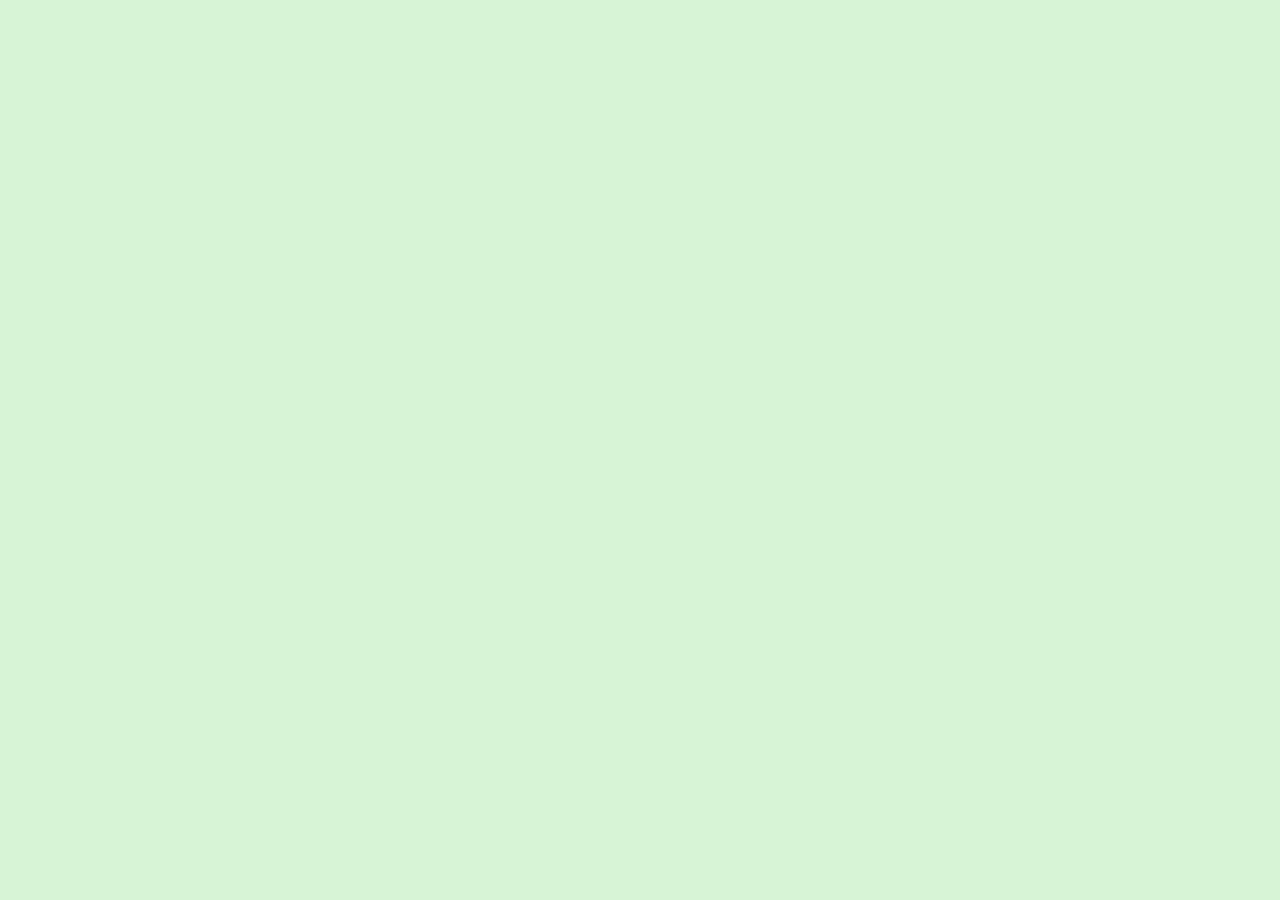
==== index.html @ fb84c942 "update" ====
﻿<!doctype html>
<html lang="en">
<head>

    <meta charset="UTF-8">
    <meta name="viewport"
          content="width=device-width, user-scalable=no, initial-scale=1.0, maximum-scale=1.0, minimum-scale=1.0">
    <meta http-equiv="X-UA-Compatible" content="ie=edge">

    <title> ~To Miss Long~ </title>
    <link rel="shortcut icon" href="image/favicon.ico">
    <link type="text/css" rel="stylesheet" href="utils/default.css">

    <script type="text/javascript" src="utils/jquery.js"></script>
    <script type="text/javascript" src="utils/jscex.js"></script>
    <script type="text/javascript" src="utils/jscex-parser.js"></script>
    <script type="text/javascript" src="utils/jscex-jit.js"></script>
    <script type="text/javascript" src="utils/jscex-builderbase.js"></script>
    <script type="text/javascript" src="utils/jscex-async.js"></script>
    <script type="text/javascript" src="utils/jscex-async-powerpack.js"></script>
    <script type="text/javascript" src="utils/functions.js" charset="utf-8"></script>
    <script type="text/javascript" src="utils/love.min.js" charset="utf-8"></script>

    <script type="text/javascript">
        window.onload = function () {
            setInterval("toggleSound()", 1);
        }

        function toggleSound() {
            let music = document.getElementById("music");

            if (music.paused) {
                music.paused = false;
                music.play();
            }

        }
    </script>

</head>

<body>

<audio id="music" muted autoplay loop>
    <!-- use the music Ballade Pour Adeline by Richard Clayderman -->
    <source src="audio/Ballade%20Pour%20Adeline.mp3" audio="audio/mp3"/>
</audio>

<!--music autoplay-->
<script>
    document.addEventListener('mousedown', function () {
        document.getElementById('music').muted = false;
    }, false);
</script>

<div id="main">
    <div id="error">本页面采用HTML5编辑，目前您的浏览器无法显示，请换成谷歌(<a
            href="https://www.google.cn/chrome/intl/zh-CN/landing_chrome.html?hl=zh-CN&brand=CHMI">Chrome</a>)或者火狐(<a
            href="https://firefox.com.cn/download/">Firefox</a>)浏览器，或者其他浏览器的最新版本。
    </div>
    <div id="wrap">
        <div id="text">
            <div id="code">
                <span class="say">
<!--第1行-->              To My Dear Teacher
                    </span><br>
                <span class="say"> </span><br>
                <span class="say">
<!--第2行-->              O my teacher, why are you so amiable and sweet-tempered?
                    </span><br>
                <span class="say"> </span><br>
                <span class="say">
<!--第3行-->              Teaching, Marking assignments, Answering questions...
                    </span><br>
                <span class="say"> </span><br>
                <span class="say">
<!--第4行-->              You brought the knowledge from books for us,
                    </span><br>
                <span class="say"> </span><br>
                <span class="say">
<!--第5行-->              Despite the boredom in school, you took us into a wonderland of English,
                    </span><br>
                <span class="say"> </span><br>
                <span class="say">
<!--第6行-->              In that beautiful golden autumn and June,
                    </span><br>
                <span class="say"> </span><br>
                <span class="say">
<!--第7行-->              Perfectly, we achieved our ideals
                    </span><br>
                <span class="say"> </span><br>
                <span class="say">
<!--第8行-->             But we had to bid farewell to you
                    </span><br>
                <span class="say"> </span><br>
                <span class="say">
<!--第9行-->              Don't be sad, don't miss us
                    </span><br>
                <span class="say"> </span><br>
                <span class="say">
<!--第10行-->             One day, we will be back like lightning
                    </span><br>
                <span class="say"> </span><br>
            </div>
        </div>
        <div id="clock-box">
            <br>
            <span class="say">
<!--第10行-->          Since our first time we meet, we've been through
                </span>
            <div id="clock"></div>
        </div>
        <canvas id="canvas" width="1100" height="680"></canvas>
    </div>
</div>

<!--suppress ES6ConvertVarToLetConst -->
<script>
    (function () {
        let canvas = $('#canvas');

        if (!canvas[0].getContext) {
            $("#error").show();
            return false;
        }

        let width = canvas.width();
        var height = canvas.height();

        canvas.attr("width", width);
        canvas.attr("height", height);

        var opts = {
            seed: {
                x: width / 2 - 20,
                color: "rgb(190, 26, 37)",
                scale: 2
            },
            branch: [
                [535, 680, 570, 250, 500, 200, 30, 100, [
                    [540, 500, 455, 417, 340, 400, 13, 100, [
                        [450, 435, 434, 430, 394, 395, 2, 40]
                    ]],
                    [550, 445, 600, 356, 680, 345, 12, 100, [
                        [578, 400, 648, 409, 661, 426, 3, 80]
                    ]],
                    [539, 281, 537, 248, 534, 217, 3, 40],
                    [546, 397, 413, 247, 328, 244, 9, 80, [
                        [427, 286, 383, 253, 371, 205, 2, 40],
                        [498, 345, 435, 315, 395, 330, 4, 60]
                    ]],
                    [546, 357, 608, 252, 678, 221, 6, 100, [
                        [590, 293, 646, 277, 648, 271, 2, 80]
                    ]]
                ]]
            ],
            // 花
            bloom: {
                num: 700,
                width: 1080,
                height: 650,
            },
            footer: {
                width: 1200,
                height: 5,
                speed: 10,
            }
        }

        var tree = new Tree(canvas[0], width, height, opts);
        var seed = tree.seed;
        var foot = tree.footer;
        var hold = 1;

        canvas.click(function (e) {
            var offset = canvas.offset(),
                x, y;
            x = e.pageX - offset.left;
            y = e.pageY - offset.top;
            if (seed.hover(x, y)) {
                hold = 0;
                canvas.unbind("click");
                canvas.unbind("mousemove");
                canvas.removeClass('hand');
            }
        }).mousemove(function (e) {
            var offset = canvas.offset(),
                x, y;
            x = e.pageX - offset.left;
            y = e.pageY - offset.top;
            canvas.toggleClass('hand', seed.hover(x, y));
        });

        var seedAnimate = eval(Jscex.compile("async", function () {
            seed.draw();
            while (hold) {
                $await(Jscex.Async.sleep(10));
            }
            while (seed.canScale()) {
                seed.scale(0.95);
                $await(Jscex.Async.sleep(10));
            }
            while (seed.canMove()) {
                seed.move(0, 2);
                foot.draw();
                $await(Jscex.Async.sleep(10));
            }
        }));

        var growAnimate = eval(Jscex.compile("async", function () {
            do {
                tree.grow();
                $await(Jscex.Async.sleep(10));
            } while (tree.canGrow());
        }));

        var flowAnimate = eval(Jscex.compile("async", function () {
            do {
                tree.flower(2);
                $await(Jscex.Async.sleep(10));
            } while (tree.canFlower());
        }));

        var moveAnimate = eval(Jscex.compile("async", function () {
            tree.snapshot("p1", 240, 0, 610, 680);
            while (tree.move("p1", 500, 0)) {
                foot.draw();
                $await(Jscex.Async.sleep(10));
            }
            foot.draw();
            tree.snapshot("p2", 500, 0, 610, 680);

            // 防闪烁
            canvas.parent().css("background", "url(" + tree.toDataURL('image/png') + ")");
            canvas.css("background", "#ffe");
            $await(Jscex.Async.sleep(300));
            canvas.css("background", "none");
        }));

        var jumpAnimate = eval(Jscex.compile("async", function () {
            while (true) {
                tree.ctx.clearRect(0, 0, width, height);
                tree.jump();
                foot.draw();
                $await(Jscex.Async.sleep(25));
            }
        }));

        var textAnimate = eval(Jscex.compile("async", function () {
            var together = new Date();
            together.setFullYear(2021, 8, 10); //时间年月日
            together.setHours(9);//小时
            together.setMinutes(30); //分钟
            together.setSeconds(0); //秒前一位
            together.setMilliseconds(0); //秒第二位

            $("#code").show().typewriter();
            $("#clock-box").fadeIn(500);
            while (true) {
                timeElapse(together);
                $await(Jscex.Async.sleep(1000));
            }
        }));
        // 异步运行
        var runAsync = eval(Jscex.compile("async", function () {
            $await(seedAnimate());
            $await(growAnimate());
            $await(flowAnimate());
            $await(moveAnimate());

            textAnimate().start();

            $await(jumpAnimate());
        }));

        runAsync().start();
    })();
</script>
</body>

</html>
---- utils/default.css ----
body {
    margin:0;
    padding:0;
    background:rgb(217, 243, 217);
    font-size:14px;
    font-family:'serif','cursive','宋体',sans-serif;
    color:#231F20;
    overflow:auto
}
a {
    color:#000;
    font-size:14px;
}
#main {
    width:100%;
}
#wrap {
    position:relative;
    margin:0 auto;
    width:1100px;
    height:680px;
    margin-top:10px;
}
#text {
    width:400px;
    height:425px;
    left:60px;
    top:80px;
    position:absolute;
}
#code {
    display:none;
    font-size:16px;
    width: 405px;
}
#clock-box {
    position:absolute;
    left:60px;
    top:530px;
    font-size:28px;
    display:none;}
#clock-box a {
    font-size:28px;
    text-decoration:none;
}
#clock {
    margin-left:-14px;
}
#clock .digit {
    font-size:64px;
}
#canvas {
    margin:0 auto;
    width:1100px;
    height:680px;}
#error {
    margin:0 auto;
    text-align:center;
    margin-top:60px;
    display:none;
}
.hand {
    cursor:pointer;
}
.say {
    font-size: large;
    margin-left:5px;
}
.space {
    margin-right:150px;
}
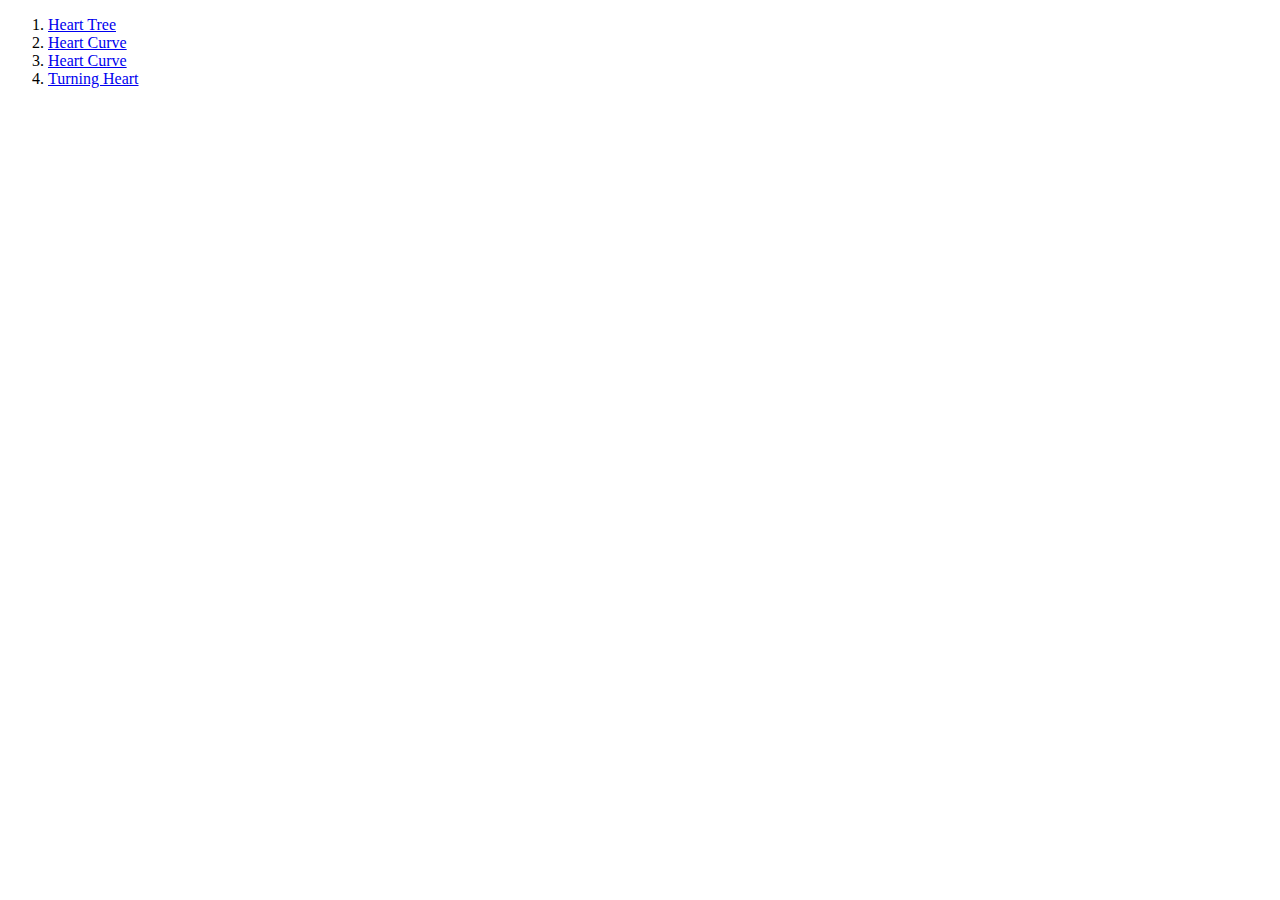
==== commit 85d7ec19: "add sites for ygy" ====
--- a/index.html
+++ b/index.html
@@ -1,281 +1,16 @@
-﻿<!doctype html>
+<!DOCTYPE html>
 <html lang="en">
 <head>
-
     <meta charset="UTF-8">
-    <meta name="viewport"
-          content="width=device-width, user-scalable=no, initial-scale=1.0, maximum-scale=1.0, minimum-scale=1.0">
-    <meta http-equiv="X-UA-Compatible" content="ie=edge">
-
-    <title> ~To Miss Long~ </title>
-    <link rel="shortcut icon" href="image/favicon.ico">
-    <link type="text/css" rel="stylesheet" href="utils/default.css">
-
-    <script type="text/javascript" src="utils/jquery.js"></script>
-    <script type="text/javascript" src="utils/jscex.js"></script>
-    <script type="text/javascript" src="utils/jscex-parser.js"></script>
-    <script type="text/javascript" src="utils/jscex-jit.js"></script>
-    <script type="text/javascript" src="utils/jscex-builderbase.js"></script>
-    <script type="text/javascript" src="utils/jscex-async.js"></script>
-    <script type="text/javascript" src="utils/jscex-async-powerpack.js"></script>
-    <script type="text/javascript" src="utils/functions.js" charset="utf-8"></script>
-    <script type="text/javascript" src="utils/love.min.js" charset="utf-8"></script>
-
-    <script type="text/javascript">
-        window.onload = function () {
-            setInterval("toggleSound()", 1);
-        }
-
-        function toggleSound() {
-            let music = document.getElementById("music");
-
-            if (music.paused) {
-                music.paused = false;
-                music.play();
-            }
-
-        }
-    </script>
-
+    <title>Index for Yang Ga Yoen</title>
 </head>
-
 <body>
-
-<audio id="music" muted autoplay loop>
-    <!-- use the music Ballade Pour Adeline by Richard Clayderman -->
-    <source src="audio/Ballade%20Pour%20Adeline.mp3" audio="audio/mp3"/>
-</audio>
-
-<!--music autoplay-->
-<script>
-    document.addEventListener('mousedown', function () {
-        document.getElementById('music').muted = false;
-    }, false);
-</script>
-
-<div id="main">
-    <div id="error">本页面采用HTML5编辑，目前您的浏览器无法显示，请换成谷歌(<a
-            href="https://www.google.cn/chrome/intl/zh-CN/landing_chrome.html?hl=zh-CN&brand=CHMI">Chrome</a>)或者火狐(<a
-            href="https://firefox.com.cn/download/">Firefox</a>)浏览器，或者其他浏览器的最新版本。
-    </div>
-    <div id="wrap">
-        <div id="text">
-            <div id="code">
-                <span class="say">
-<!--第1行-->              To My Dear Teacher
-                    </span><br>
-                <span class="say"> </span><br>
-                <span class="say">
-<!--第2行-->              O my teacher, why are you so amiable and sweet-tempered?
-                    </span><br>
-                <span class="say"> </span><br>
-                <span class="say">
-<!--第3行-->              Teaching, Marking assignments, Answering questions...
-                    </span><br>
-                <span class="say"> </span><br>
-                <span class="say">
-<!--第4行-->              You brought the knowledge from books for us,
-                    </span><br>
-                <span class="say"> </span><br>
-                <span class="say">
-<!--第5行-->              Despite the boredom in school, you took us into a wonderland of English,
-                    </span><br>
-                <span class="say"> </span><br>
-                <span class="say">
-<!--第6行-->              In that beautiful golden autumn and June,
-                    </span><br>
-                <span class="say"> </span><br>
-                <span class="say">
-<!--第7行-->              Perfectly, we achieved our ideals
-                    </span><br>
-                <span class="say"> </span><br>
-                <span class="say">
-<!--第8行-->             But we had to bid farewell to you
-                    </span><br>
-                <span class="say"> </span><br>
-                <span class="say">
-<!--第9行-->              Don't be sad, don't miss us
-                    </span><br>
-                <span class="say"> </span><br>
-                <span class="say">
-<!--第10行-->             One day, we will be back like lightning
-                    </span><br>
-                <span class="say"> </span><br>
-            </div>
-        </div>
-        <div id="clock-box">
-            <br>
-            <span class="say">
-<!--第10行-->          Since our first time we meet, we've been through
-                </span>
-            <div id="clock"></div>
-        </div>
-        <canvas id="canvas" width="1100" height="680"></canvas>
-    </div>
-</div>
-
-<!--suppress ES6ConvertVarToLetConst -->
-<script>
-    (function () {
-        let canvas = $('#canvas');
-
-        if (!canvas[0].getContext) {
-            $("#error").show();
-            return false;
-        }
-
-        let width = canvas.width();
-        var height = canvas.height();
-
-        canvas.attr("width", width);
-        canvas.attr("height", height);
-
-        var opts = {
-            seed: {
-                x: width / 2 - 20,
-                color: "rgb(190, 26, 37)",
-                scale: 2
-            },
-            branch: [
-                [535, 680, 570, 250, 500, 200, 30, 100, [
-                    [540, 500, 455, 417, 340, 400, 13, 100, [
-                        [450, 435, 434, 430, 394, 395, 2, 40]
-                    ]],
-                    [550, 445, 600, 356, 680, 345, 12, 100, [
-                        [578, 400, 648, 409, 661, 426, 3, 80]
-                    ]],
-                    [539, 281, 537, 248, 534, 217, 3, 40],
-                    [546, 397, 413, 247, 328, 244, 9, 80, [
-                        [427, 286, 383, 253, 371, 205, 2, 40],
-                        [498, 345, 435, 315, 395, 330, 4, 60]
-                    ]],
-                    [546, 357, 608, 252, 678, 221, 6, 100, [
-                        [590, 293, 646, 277, 648, 271, 2, 80]
-                    ]]
-                ]]
-            ],
-            // 花
-            bloom: {
-                num: 700,
-                width: 1080,
-                height: 650,
-            },
-            footer: {
-                width: 1200,
-                height: 5,
-                speed: 10,
-            }
-        }
-
-        var tree = new Tree(canvas[0], width, height, opts);
-        var seed = tree.seed;
-        var foot = tree.footer;
-        var hold = 1;
-
-        canvas.click(function (e) {
-            var offset = canvas.offset(),
-                x, y;
-            x = e.pageX - offset.left;
-            y = e.pageY - offset.top;
-            if (seed.hover(x, y)) {
-                hold = 0;
-                canvas.unbind("click");
-                canvas.unbind("mousemove");
-                canvas.removeClass('hand');
-            }
-        }).mousemove(function (e) {
-            var offset = canvas.offset(),
-                x, y;
-            x = e.pageX - offset.left;
-            y = e.pageY - offset.top;
-            canvas.toggleClass('hand', seed.hover(x, y));
-        });
-
-        var seedAnimate = eval(Jscex.compile("async", function () {
-            seed.draw();
-            while (hold) {
-                $await(Jscex.Async.sleep(10));
-            }
-            while (seed.canScale()) {
-                seed.scale(0.95);
-                $await(Jscex.Async.sleep(10));
-            }
-            while (seed.canMove()) {
-                seed.move(0, 2);
-                foot.draw();
-                $await(Jscex.Async.sleep(10));
-            }
-        }));
-
-        var growAnimate = eval(Jscex.compile("async", function () {
-            do {
-                tree.grow();
-                $await(Jscex.Async.sleep(10));
-            } while (tree.canGrow());
-        }));
-
-        var flowAnimate = eval(Jscex.compile("async", function () {
-            do {
-                tree.flower(2);
-                $await(Jscex.Async.sleep(10));
-            } while (tree.canFlower());
-        }));
-
-        var moveAnimate = eval(Jscex.compile("async", function () {
-            tree.snapshot("p1", 240, 0, 610, 680);
-            while (tree.move("p1", 500, 0)) {
-                foot.draw();
-                $await(Jscex.Async.sleep(10));
-            }
-            foot.draw();
-            tree.snapshot("p2", 500, 0, 610, 680);
-
-            // 防闪烁
-            canvas.parent().css("background", "url(" + tree.toDataURL('image/png') + ")");
-            canvas.css("background", "#ffe");
-            $await(Jscex.Async.sleep(300));
-            canvas.css("background", "none");
-        }));
-
-        var jumpAnimate = eval(Jscex.compile("async", function () {
-            while (true) {
-                tree.ctx.clearRect(0, 0, width, height);
-                tree.jump();
-                foot.draw();
-                $await(Jscex.Async.sleep(25));
-            }
-        }));
-
-        var textAnimate = eval(Jscex.compile("async", function () {
-            var together = new Date();
-            together.setFullYear(2021, 8, 10); //时间年月日
-            together.setHours(9);//小时
-            together.setMinutes(30); //分钟
-            together.setSeconds(0); //秒前一位
-            together.setMilliseconds(0); //秒第二位
-
-            $("#code").show().typewriter();
-            $("#clock-box").fadeIn(500);
-            while (true) {
-                timeElapse(together);
-                $await(Jscex.Async.sleep(1000));
-            }
-        }));
-        // 异步运行
-        var runAsync = eval(Jscex.compile("async", function () {
-            $await(seedAnimate());
-            $await(growAnimate());
-            $await(flowAnimate());
-            $await(moveAnimate());
-
-            textAnimate().start();
-
-            $await(jumpAnimate());
-        }));
-
-        runAsync().start();
-    })();
-</script>
+<!--a list to select subpages to go-->
+<ol>
+    <li><a href="HeartTree/index.html">Heart Tree</a></li>
+    <li><a href="HeartCurveDynamic/index.html">Heart Curve</a></li>
+    <li><a href="./HeartDynamic/index.html">Heart Curve</a></li>
+    <li><a href="GamblingHeart/index.html">Turning Heart</a></li>
+</ol>
 </body>
-
 </html>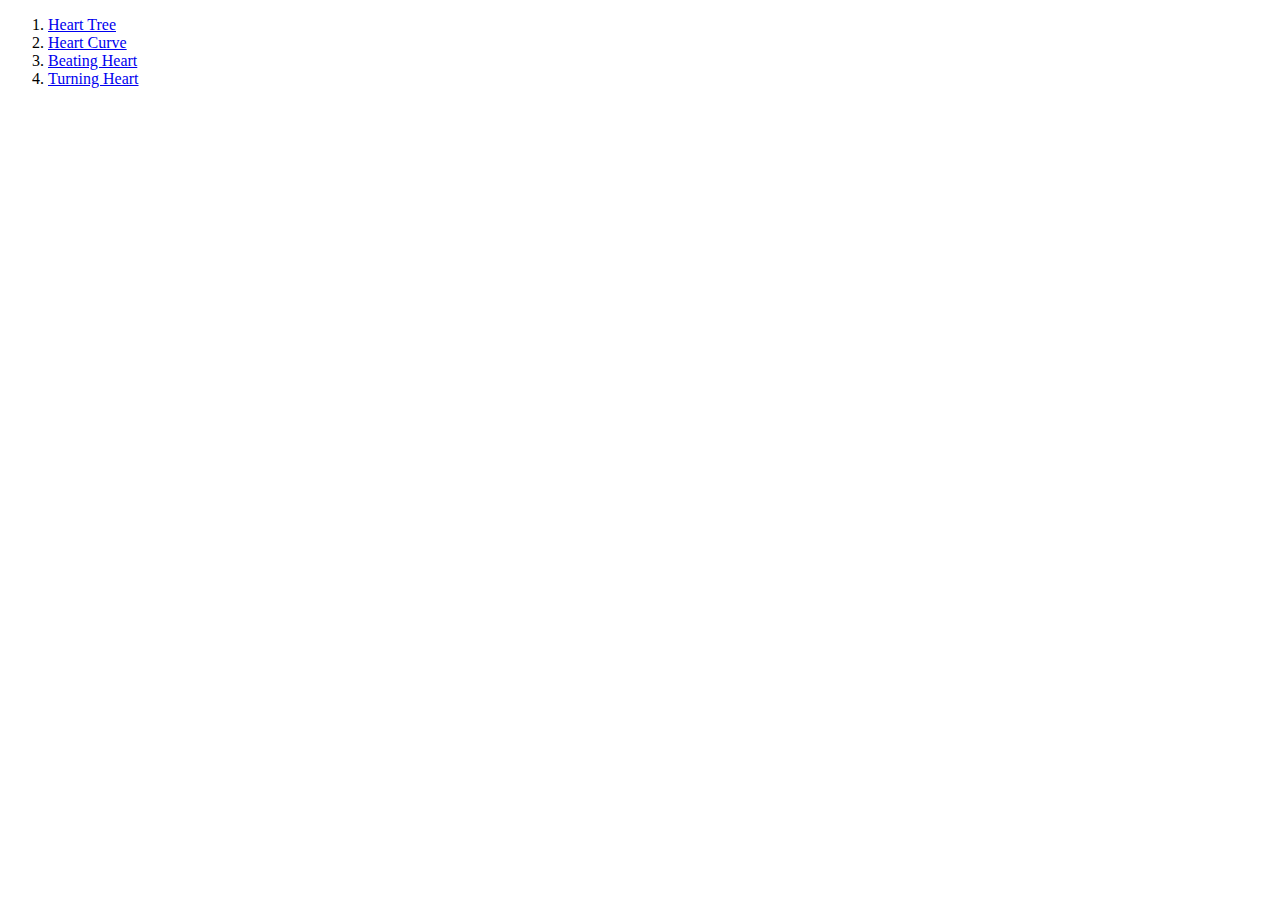
==== commit 85908897: "update index" ====
--- a/index.html
+++ b/index.html
@@ -9,7 +9,7 @@
 <ol>
     <li><a href="HeartTree/index.html">Heart Tree</a></li>
     <li><a href="HeartCurveDynamic/index.html">Heart Curve</a></li>
-    <li><a href="./HeartDynamic/index.html">Heart Curve</a></li>
+    <li><a href="./HeartDynamic/index.html">Beating Heart</a></li>
     <li><a href="GamblingHeart/index.html">Turning Heart</a></li>
 </ol>
 </body>
